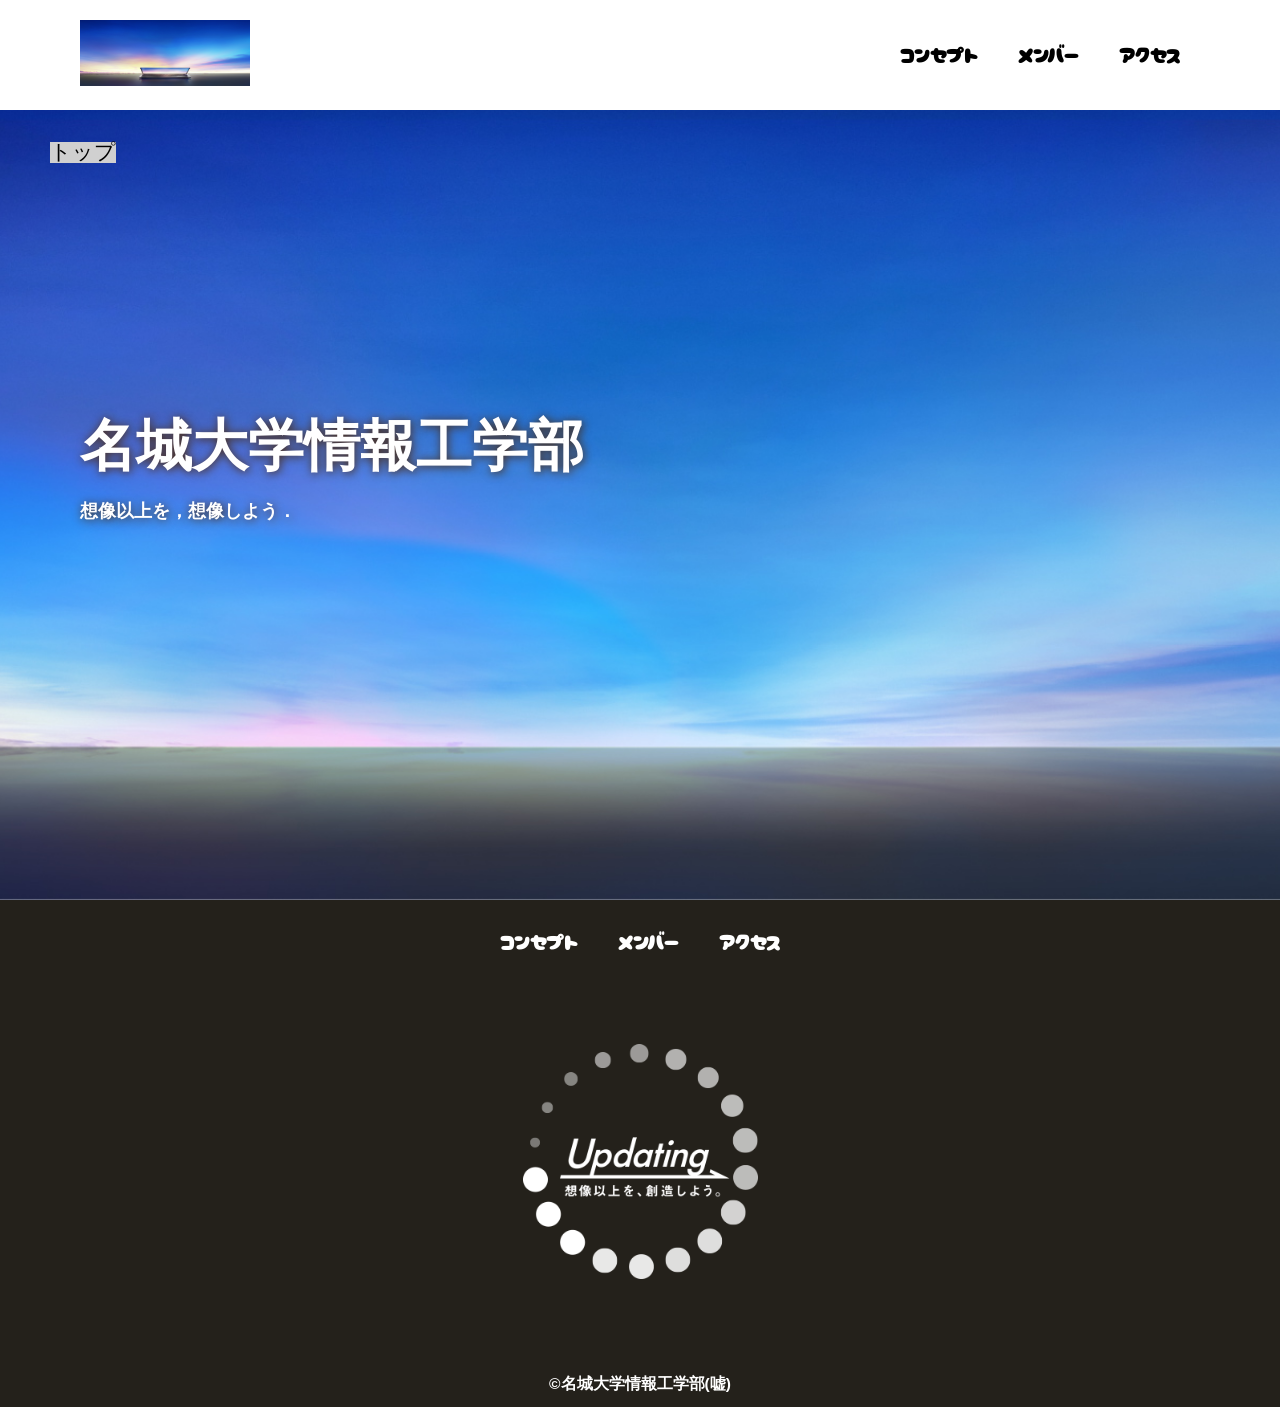
==== 09/index.html @ 2b6b40d3 "add 08" ====
<!DOCTYPE html>
<html>
    <head>
        <meta charset="UTF-8">
        <title>名城大学情報工学部非公式HP</title>
        <meta name="description" content="名城大学情報工学部非公式Webサイト">
        <meta name="viewport" content="width=device-width">
        <script src="https://ajax.googleapis.com/ajax/libs/jquery/1.11.0/jquery.min.js"></script>
        <script src="js/toggle-menu.js"></script>
        <link href="css/index.css" rel="stylesheet">
        <link rel="preconnect" href="https://fonts.googleapis.com">
        <link rel="preconnect" href="https://fonts.gstatic.com" crossorigin>
        <link href="https://fonts.googleapis.com/css2?family=Cherry+Bomb+One&display=swap" rel="stylesheet">    
    </head>
    <body>
        <header class="header">
            <div class="header-inner">
                <a class="header-logo" href="index.html">
                    <img src="images/common/logo.png" alt="ロゴ">
                </a>
                <button class="toggle-menu-button"></button>
                <div class="header-site-menu">
                    <nav class="site-menu">
                        <ul>
                            <li><a href="concept.html">コンセプト</a></li>
                            <li><a href="members.html">メンバー</a></li>
                            <li><a href="access.html">アクセス</a></li>
                        </ul>
                    </nav>
                </div>
            </div>
        </header>
        <main class="main">
            <nav class="floating">
                <ul>
                    <li><a href="#">トップ</a></li>
                </ul>
            </nav>
            <div class="first-view">
                <div class="first-view-text">
                    <h1>名城大学情報工学部</h1>
                    <p>想像以上を，想像しよう．</p>
                </div>
            </div>
        </main>
        <footer class="footer">
            <nav class="site-menu">
                <ul>
                    <li><a href="concept.html">コンセプト</a></li>
                    <li><a href="members.html">メンバー</a></li>
                    <li><a href="access.html">アクセス</a></li>
                </ul>
            </nav>
            <a class="footer-logo" href="index.html">
                <img src="images/common/logo_footer.png" alt="ロゴ">
            </a>
            <p class="copyright"><small>&copy;名城大学情報工学部(嘘)</small></p>
        </footer>
    </body>
</html>
---- 09/css/index.css ----
@charset "utf-8";

nav.floating {
    position: absolute;
    top: 100px;
    left: 50px;
    background-color: #d0d0d0;
}

.first-view {
    height: calc(100vh - 110px);
    background-image: url(../images/index/bg_main.jpg);
    background-repeat: no-repeat;
    background-position: center center;
    background-size: cover;
    display: flex;
    align-items: center;
}

.first-view-text {
    width: 100%;
    max-width: 1200px;
    margin-left: auto;
    margin-right: auto;
    padding-left: 40px;
    padding-bottom: 80px;
    color: #ffffff;
    font-weight: bold;
    text-shadow: 1px 1px 10px #4b2c14;
}

.first-view-text h1 {
    font-family: 'Montserrat', sans-serif;
    font-size: 56px;
    line-height: 72px;
}

.first-view-text p {
    font-size: 18px;
    margin-top: 20px;
}

.lead {
    max-width: 1200px;
    margin: 60px auto;
}

*,
::before,
::after {
    padding: 0;
    margin: 0;
    box-sizing: border-box;
}

ul, ol {
    list-style: none;
}

a {
    color: inherit;
    text-decoration: none;
}

body {
    font-family: sans-serif;
    font-size: 16pt;
    color: #000000;
    line-height: 1;
    background-color: #ffffff;
}

img {
    max-width: 100%;
}

.header-inner {
    max-width: 1200px;
    height: 110px;
    margin-left: auto;
    margin-right: auto;
    padding-left: 40px;
    padding-right: 40px;
    display: flex;
    justify-content: space-between;
    align-items: center;
}

.toggle-menu-button {
    display: none;
}

.header-logo {
    display: block;
    width: 170px;
}

.site-menu ul {
    display: flex;
}

.site-menu ul li {
    margin-left: 20px;
    margin-right: 20px;
}

.site-menu ul li a {
    font-family: 'Cherry Bomb One', cursive;
}

@media (max-width: 800px) {
    .site-menu ul {
        display: block;
        text-align: center;
    }

    .site-menu li {
        margin-top: 20px;
    }

    .header {
        position: fixed;
        top: 0;
        left: 0;
        right: 0;
        background-color: #ffffff;
        height: 50px;
        z-index: 10;
        box-shadow: 0 3px 6px rgba(0, 0, 0, 0.1);
    }

    .header-inner {
        padding-left: 20px;
        padding-right: 20px;
        height: 100%;
        position: relative;
    }

    .header-logo {
        width: 100px;
    }

    .header-site-menu {
        position: absolute;
        top: 100%;
        left: 0;
        right: 0;
        color: #ffffff;
        background-color: #736e62;
        padding-top: 30px;
        padding-bottom: 50px;
        display: none;
    }

    .header-site-menu.is-show {
        display: block;
    }

    .toggle-menu-button {
        display: block;
        width: 44px;
        height: 34px;
        background-image: url('../images/common/icon-menu.png');
        background-size: 50%;
        background-position: center;
        background-repeat: no-repeat;
        background-color: transparent;
        border: none;
        border-radius: 0;
        outline: none;
    }

    .main {
        padding-top: 50px;;
    }

    .footer-logo {
        margin-top: 60px;
    }

    .copyright {
        margin-top: 50px;
    }
}

.footer {
    color: #ffffff;
    background-color: #24211b;
    padding-top: 30px;
    padding-bottom: 15px;
    display: flex;
    flex-direction: column;
    align-items: center;
}

.footer-logo {
    display: block;
    width: 235px;
    margin-top: 90px;
}

.copyright {
    font-size: 14pt;
    font-weight: bold;
    margin-top: 90px;
}
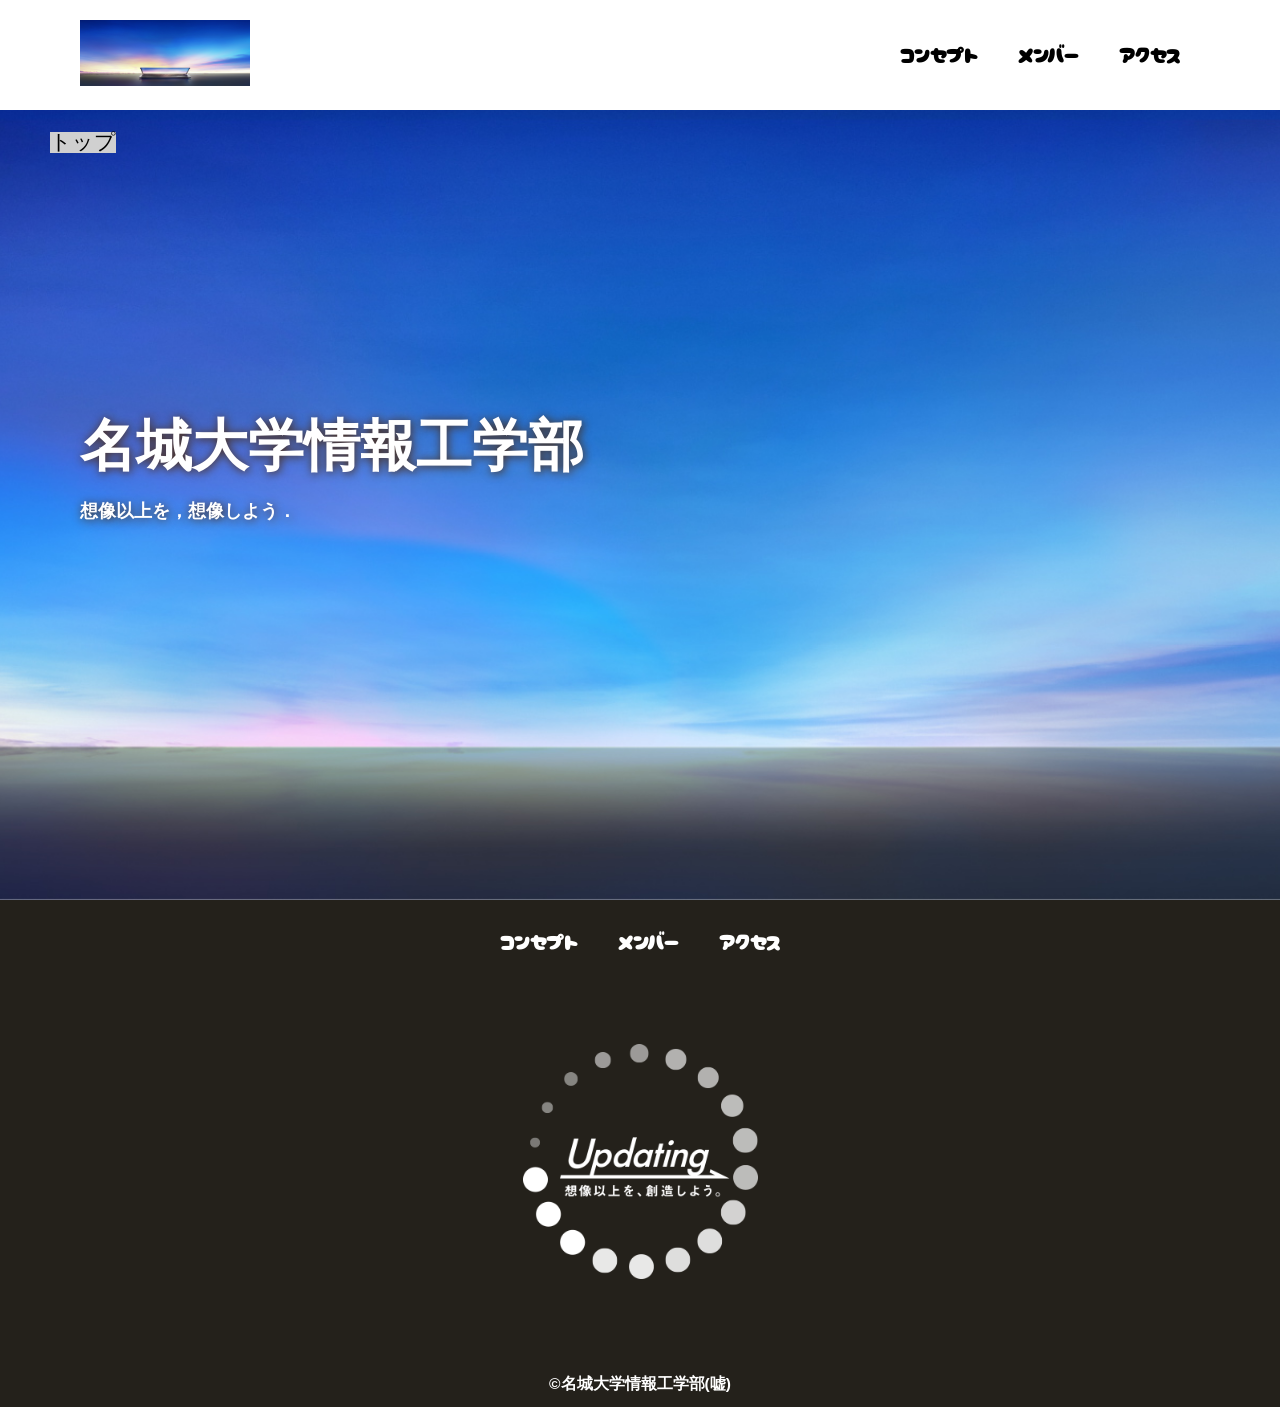
==== commit e9574e63: "09変更" ====
--- a/09/index.html
+++ b/09/index.html
@@ -1,60 +1,63 @@
 <!DOCTYPE html>
 <html>
-    <head>
-        <meta charset="UTF-8">
-        <title>名城大学情報工学部非公式HP</title>
-        <meta name="description" content="名城大学情報工学部非公式Webサイト">
-        <meta name="viewport" content="width=device-width">
-        <script src="https://ajax.googleapis.com/ajax/libs/jquery/1.11.0/jquery.min.js"></script>
-        <script src="js/toggle-menu.js"></script>
-        <link href="css/index.css" rel="stylesheet">
-        <link rel="preconnect" href="https://fonts.googleapis.com">
-        <link rel="preconnect" href="https://fonts.gstatic.com" crossorigin>
-        <link href="https://fonts.googleapis.com/css2?family=Cherry+Bomb+One&display=swap" rel="stylesheet">    
-    </head>
-    <body>
-        <header class="header">
-            <div class="header-inner">
-                <a class="header-logo" href="index.html">
-                    <img src="images/common/logo.png" alt="ロゴ">
-                </a>
-                <button class="toggle-menu-button"></button>
-                <div class="header-site-menu">
-                    <nav class="site-menu">
-                        <ul>
-                            <li><a href="concept.html">コンセプト</a></li>
-                            <li><a href="members.html">メンバー</a></li>
-                            <li><a href="access.html">アクセス</a></li>
-                        </ul>
-                    </nav>
-                </div>
+
+<head>
+    <meta charset="UTF-8">
+    <title>名城大学情報工学部非公式HP</title>
+    <meta name="description" content="名城大学情報工学部非公式Webサイト">
+    <meta name="viewport" content="width=device-width">
+    <script src="https://ajax.googleapis.com/ajax/libs/jquery/1.11.0/jquery.min.js"></script>
+    <script src="js/toggle-menu.js"></script>
+    <link href="css/index.css" rel="stylesheet">
+    <link rel="preconnect" href="https://fonts.googleapis.com">
+    <link rel="preconnect" href="https://fonts.gstatic.com" crossorigin>
+    <link href="https://fonts.googleapis.com/css2?family=Cherry+Bomb+One&display=swap" rel="stylesheet">
+</head>
+
+<body>
+    <header class="header">
+        <div class="header-inner">
+            <a class="header-logo" href="index.html">
+                <img src="images/common/logo.png" alt="ロゴ">
+            </a>
+            <button class="toggle-menu-button"></button>
+            <div class="header-site-menu">
+                <nav class="site-menu">
+                    <ul>
+                        <li><a href="concept.html">コンセプト</a></li>
+                        <li><a href="members.html">メンバー</a></li>
+                        <li><a href="access.html">アクセス</a></li>
+                    </ul>
+                </nav>
             </div>
-        </header>
-        <main class="main">
-            <nav class="floating">
-                <ul>
-                    <li><a href="#">トップ</a></li>
-                </ul>
-            </nav>
-            <div class="first-view">
-                <div class="first-view-text">
-                    <h1>名城大学情報工学部</h1>
-                    <p>想像以上を，想像しよう．</p>
-                </div>
+        </div>
+    </header>
+    <main class="main">
+        <nav class="floating">
+            <ul>
+                <li><a href="#">トップ</a></li>
+            </ul>
+        </nav>
+        <div class="first-view">
+            <div class="first-view-text">
+                <h1>名城大学情報工学部</h1>
+                <p>想像以上を，想像しよう．</p>
             </div>
-        </main>
-        <footer class="footer">
-            <nav class="site-menu">
-                <ul>
-                    <li><a href="concept.html">コンセプト</a></li>
-                    <li><a href="members.html">メンバー</a></li>
-                    <li><a href="access.html">アクセス</a></li>
-                </ul>
-            </nav>
-            <a class="footer-logo" href="index.html">
-                <img src="images/common/logo_footer.png" alt="ロゴ">
-            </a>
-            <p class="copyright"><small>&copy;名城大学情報工学部(嘘)</small></p>
-        </footer>
-    </body>
-</html>+        </div>
+    </main>
+    <footer class="footer">
+        <nav class="site-menu">
+            <ul>
+                <li><a href="concept.html">コンセプト</a></li>
+                <li><a href="members.html">メンバー</a></li>
+                <li><a href="access.html">アクセス</a></li>
+            </ul>
+        </nav>
+        <a class="footer-logo" href="index.html">
+            <img src="images/common/logo_footer.png" alt="ロゴ">
+        </a>
+        <p class="copyright"><small>&copy;名城大学情報工学部(嘘)</small></p>
+    </footer>
+</body>
+
+</html>
